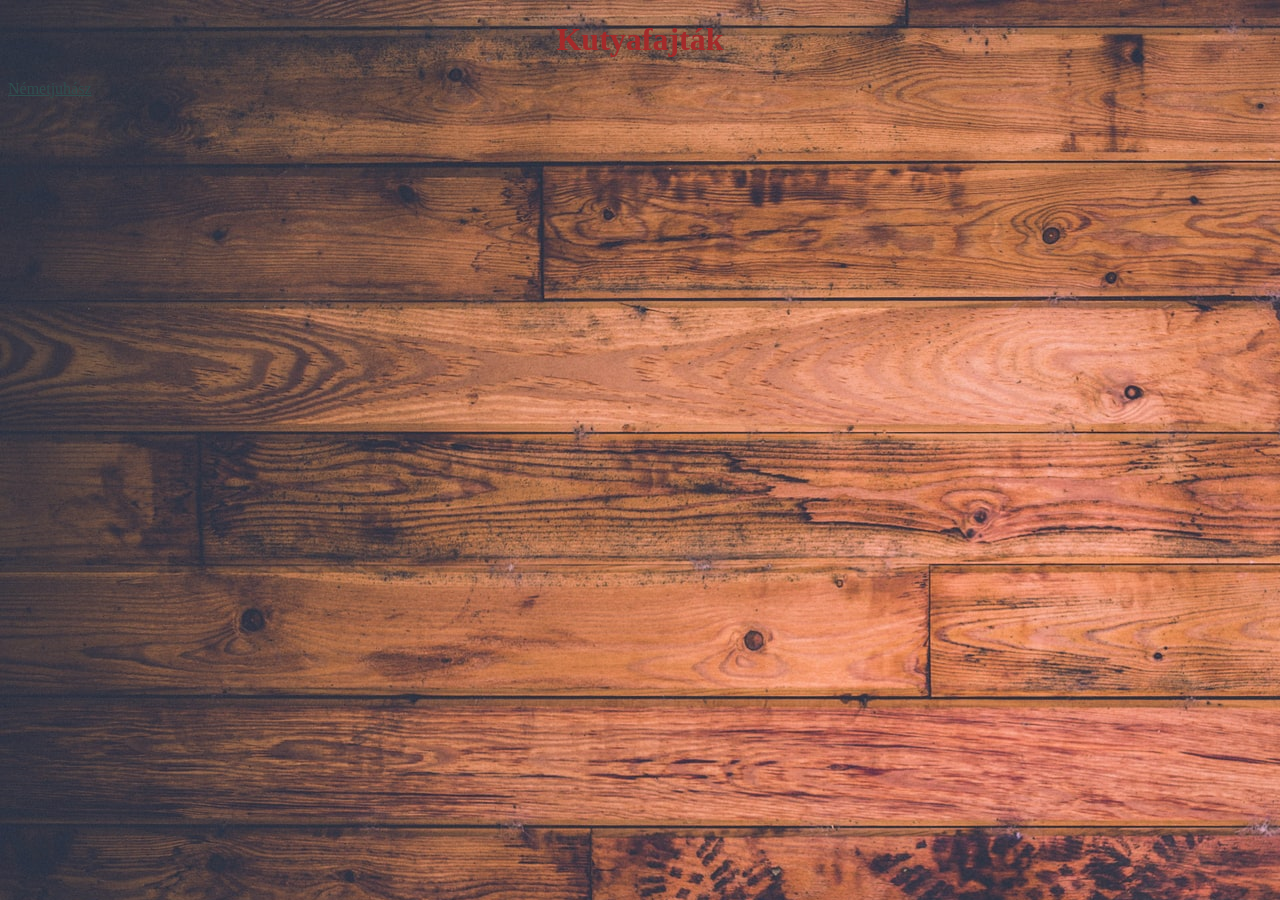
==== index.html @ 20c3d732 "bekezdések megformázva" ====
<!DOCTYPE html>
<html lang="hu">
<head>
    <meta charset="UTF-8">
    <meta name="viewport" content="width=device-width, initial-scale=1.0">
    <title>Kutyafajták</title>

    <link rel="stylesheet" href="./css/style.css">

</head>
<body>
    
<h1>Kutyafajták</h1>

<a href="./dogs/german-shepard.html">Németjuhász</a>

</body>
</html>
---- css/style.css ----
body{

    background-image: url(../img/background/keith-misner-h0Vxgz5tyXA-unsplash.jpg);
    color: brown

}

h1{

    text-align: center;

}

a, a:link, a:visited, a:hover, a:active {
    color: darkslategray;
}

p{

    line-height: 1.5;
    text-indent: 1cm;

}
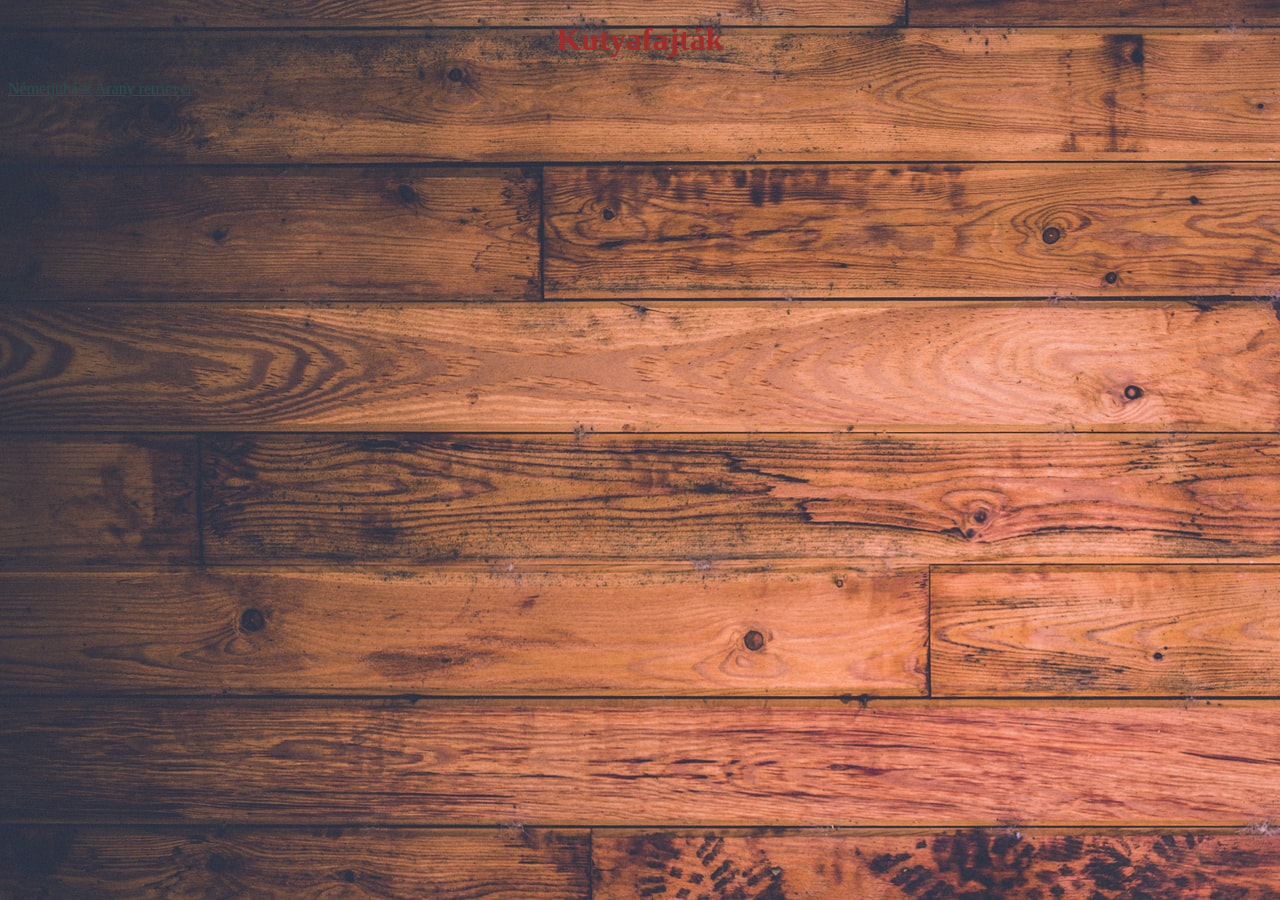
==== commit 28266b29: "arany retriever áthelyezve" ====
--- a/index.html
+++ b/index.html
@@ -13,6 +13,8 @@
 <h1>Kutyafajták</h1>
 
 <a href="./dogs/german-shepard.html">Németjuhász</a>
+<a href="./dogs/golden-retriever.html">Arany retriever</a>
+
 
 </body>
 </html>
--- a/css/style.css
+++ b/css/style.css
@@ -1,23 +1,44 @@
-body{
+body {
 
     background-image: url(../img/background/keith-misner-h0Vxgz5tyXA-unsplash.jpg);
     color: brown
-
 }
 
-h1{
+h1 {
 
     text-align: center;
 
 }
 
-a, a:link, a:visited, a:hover, a:active {
+a,
+a:link,
+a:visited,
+a:hover,
+a:active {
     color: darkslategray;
 }
 
-p{
+p {
 
     line-height: 1.5;
     text-indent: 1cm;
 
 }
+
+.kepek {
+    text-align: center;
+    float: none;
+
+}
+
+.kep{
+
+    width: 280px;
+    vertical-align: middle;
+    background-color: white;
+    padding: 10px;
+    margin: 5px;
+    border: 1px solid #4d0808;
+    box-shadow: 3px 3px 10px  #4d0808;
+
+}
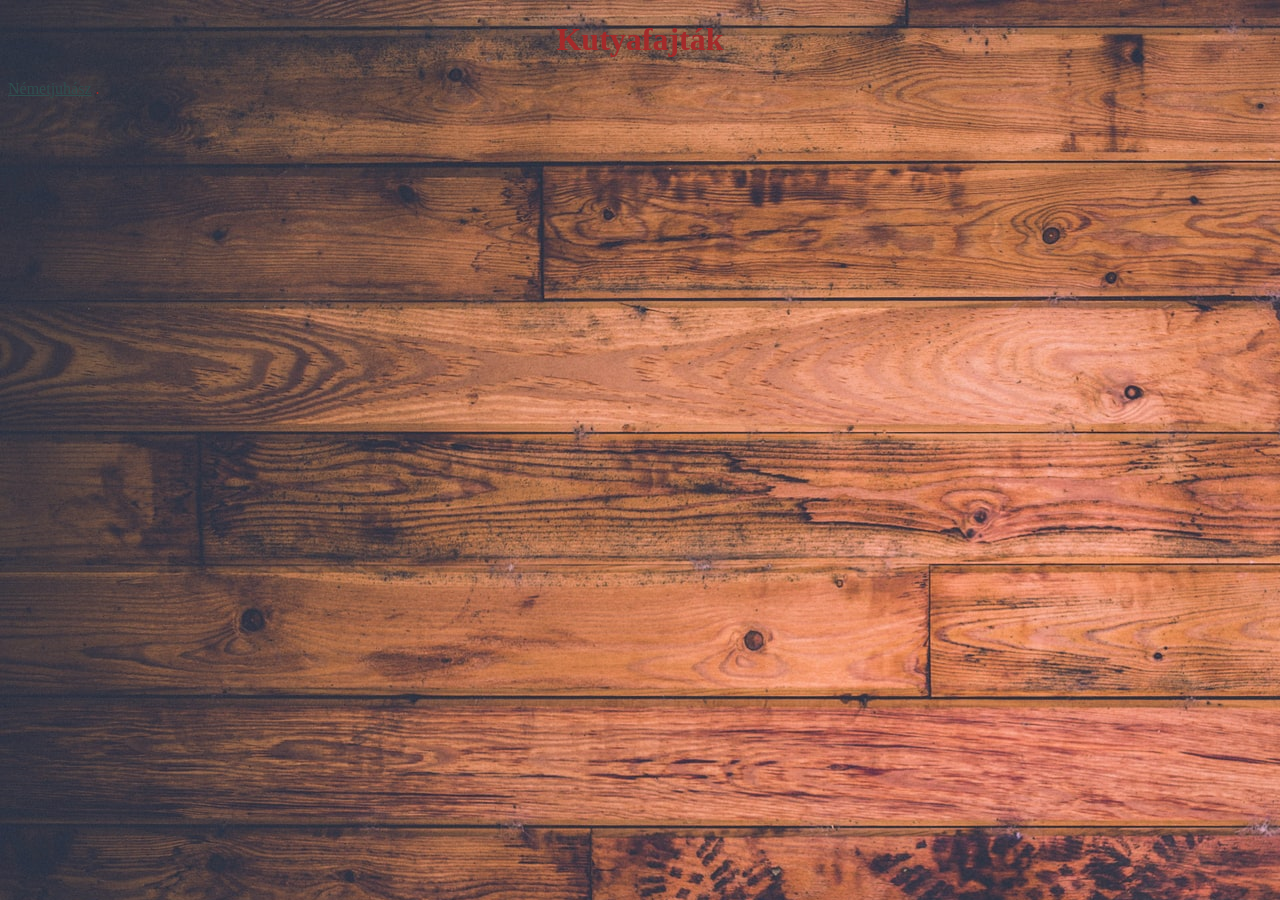
==== commit 55fdb9b3: "üres" ====
--- a/index.html
+++ b/index.html
@@ -12,9 +12,7 @@
     
 <h1>Kutyafajták</h1>
 
-<a href="./dogs/german-shepard.html">Németjuhász</a>
-<a href="./dogs/golden-retriever.html">Arany retriever</a>
-
-
+<a href="./german-shepard.html">Németjuhász</a>
+.
 </body>
 </html>
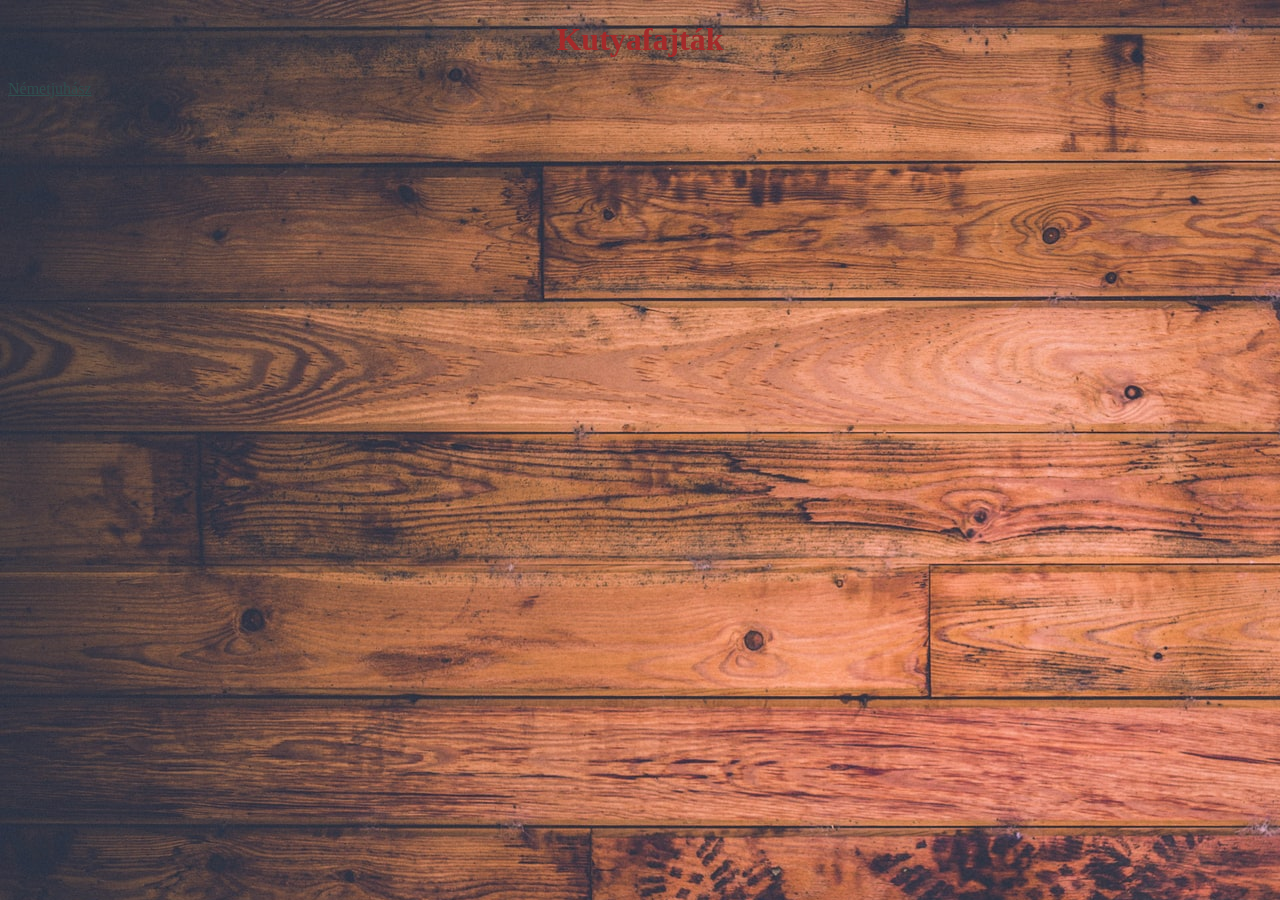
==== commit c7c8d520: "üres" ====
--- a/index.html
+++ b/index.html
@@ -13,6 +13,6 @@
 <h1>Kutyafajták</h1>
 
 <a href="./german-shepard.html">Németjuhász</a>
-.
+
 </body>
 </html>
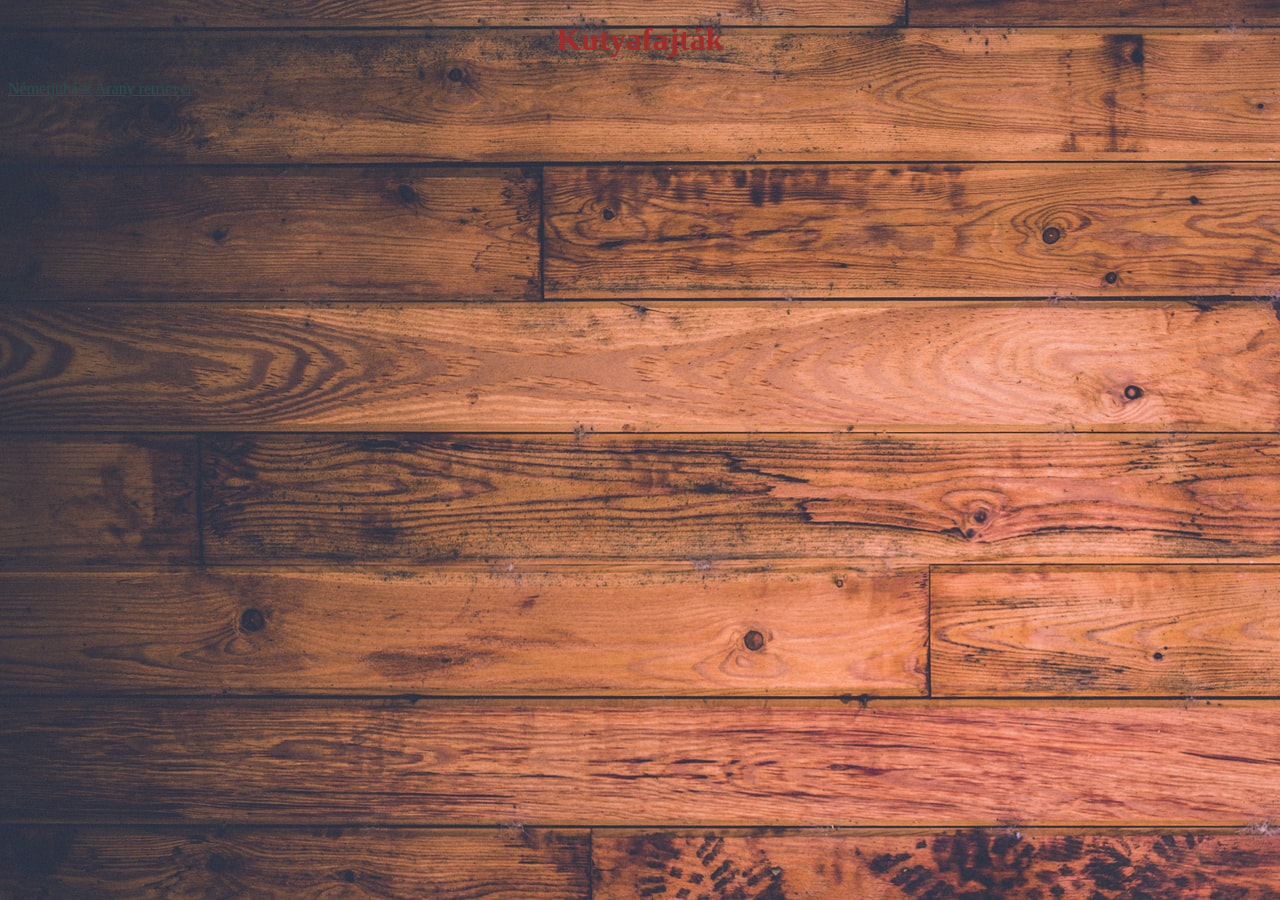
==== commit 67f748e3: "táblátar megformázva" ====
--- a/index.html
+++ b/index.html
@@ -12,7 +12,9 @@
     
 <h1>Kutyafajták</h1>
 
-<a href="./german-shepard.html">Németjuhász</a>
+<a href="./dogs/german-shepard.html">Németjuhász</a>
+<a href="./dogs/golden-retriever.html">Arany retriever</a>
+
 
 </body>
 </html>
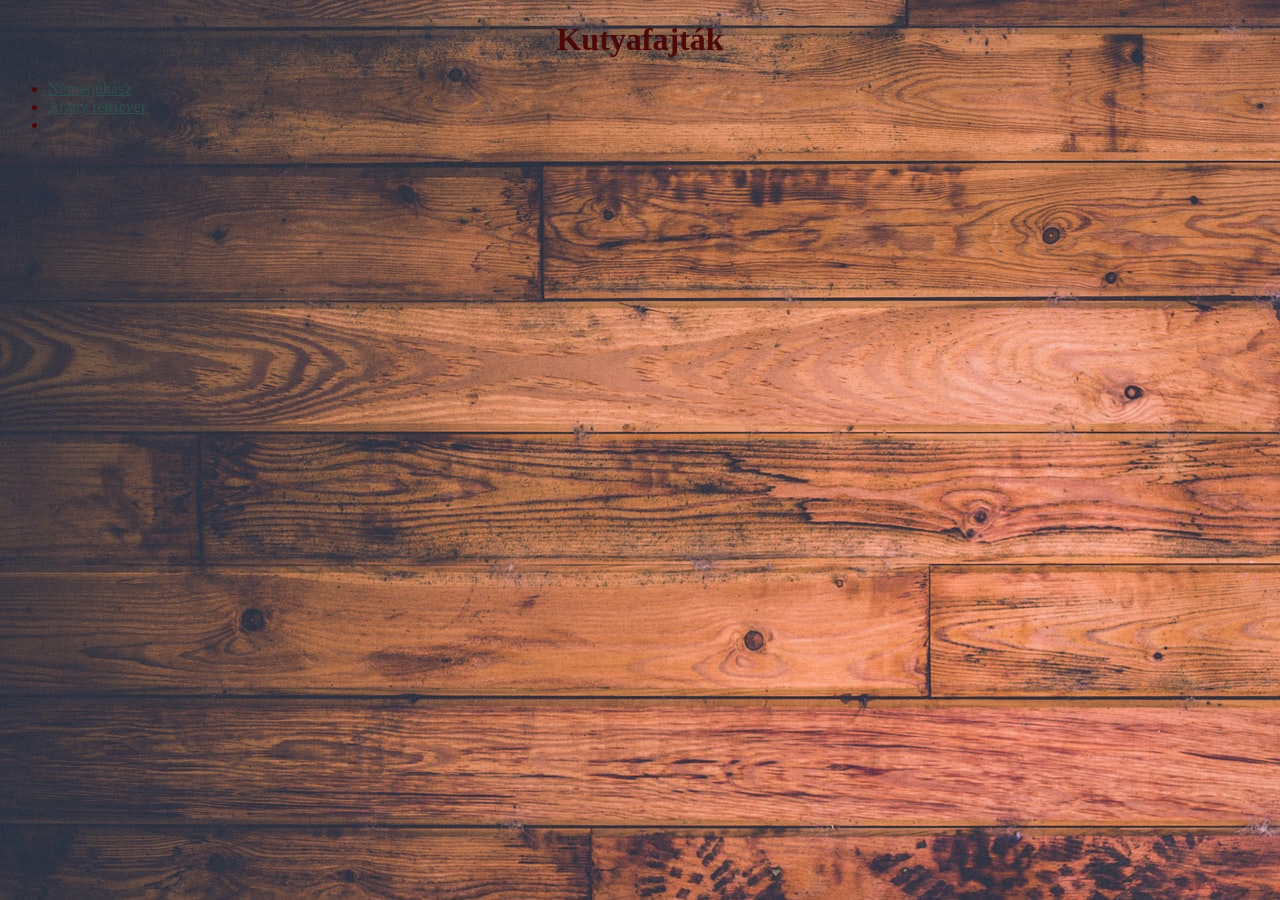
==== commit fe4a121a: "táblázat megformázva 2" ====
--- a/index.html
+++ b/index.html
@@ -12,8 +12,14 @@
     
 <h1>Kutyafajták</h1>
 
-<a href="./dogs/german-shepard.html">Németjuhász</a>
-<a href="./dogs/golden-retriever.html">Arany retriever</a>
+<ul>
+    <li><a href="./dogs/german-shepard.html">Németjuhász</a></li>
+    <li><a href="./dogs/golden-retriever.html">Arany retriever</a></li>
+    <li></li>
+</ul>
+
+
+
 
 
 </body>
--- a/css/style.css
+++ b/css/style.css
@@ -1,7 +1,7 @@
 body {
 
     background-image: url(../img/background/keith-misner-h0Vxgz5tyXA-unsplash.jpg);
-    color: brown
+    color: #4d0808
 }
 
 h1 {
@@ -41,4 +41,20 @@
     border: 1px solid #4d0808;
     box-shadow: 3px 3px 10px  #4d0808;
 
-}+}
+
+table{
+
+        border-collapse: collapse;
+        margin: 0 auto;
+   
+}
+
+td {
+
+border: 1px solid #aa7777;
+padding: 0.5rem;
+
+
+}
+
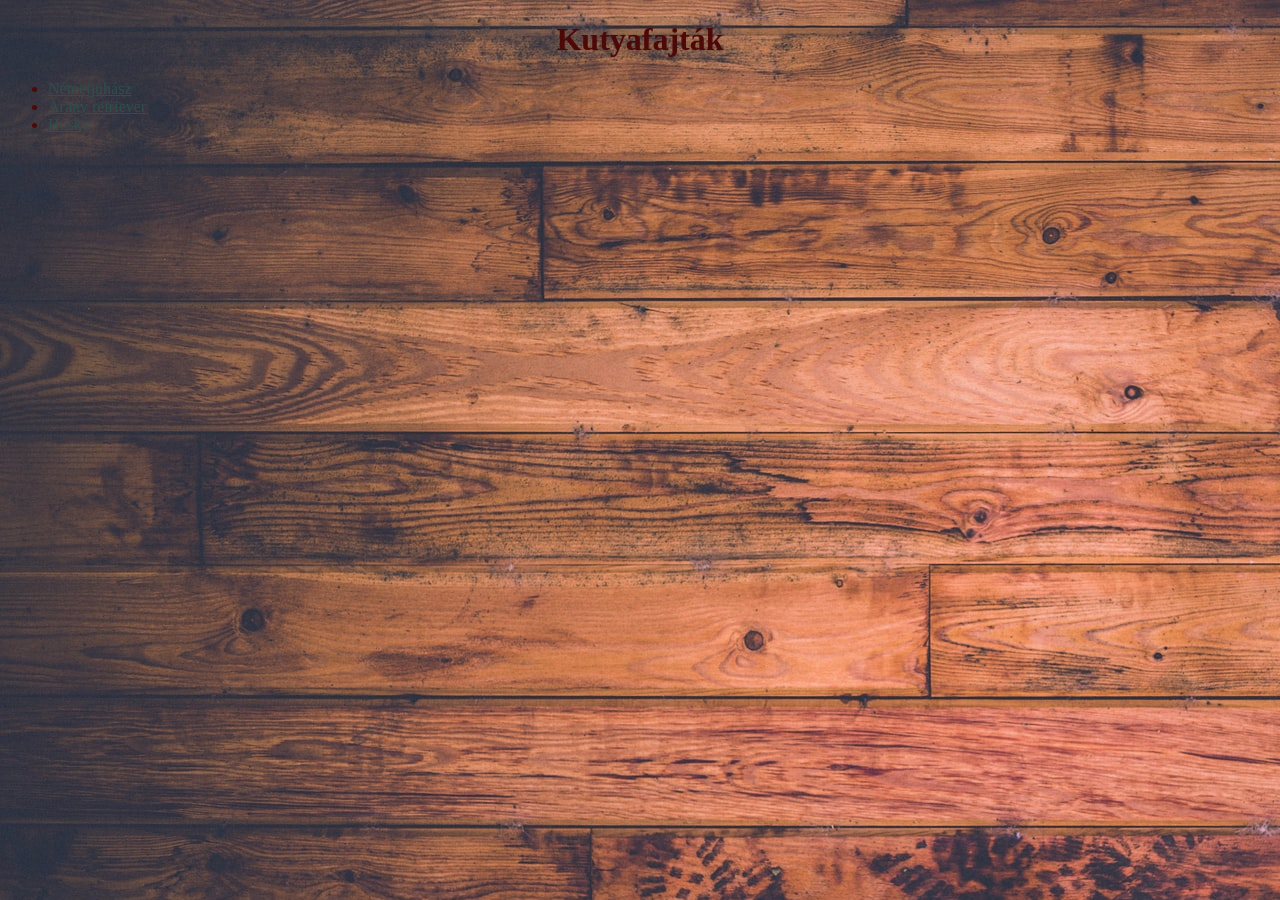
==== commit 38177558: "főoldal módosítva" ====
--- a/index.html
+++ b/index.html
@@ -15,7 +15,7 @@
 <ul>
     <li><a href="./dogs/german-shepard.html">Németjuhász</a></li>
     <li><a href="./dogs/golden-retriever.html">Arany retriever</a></li>
-    <li></li>
+    <li><a href="./dogs/husky.html">Husky</a></li>
 </ul>
 
 
--- a/css/style.css
+++ b/css/style.css
@@ -31,7 +31,7 @@
 
 }
 
-.kep{
+.kep {
 
     width: 280px;
     vertical-align: middle;
@@ -39,22 +39,31 @@
     padding: 10px;
     margin: 5px;
     border: 1px solid #4d0808;
-    box-shadow: 3px 3px 10px  #4d0808;
+    box-shadow: 3px 3px 10px #4d0808;
 
 }
 
-table{
+table {
 
-        border-collapse: collapse;
-        margin: 0 auto;
-   
+    border-collapse: collapse;
+    margin: 0 auto;
+
 }
 
 td {
 
-border: 1px solid #aa7777;
-padding: 0.5rem;
+    border: 1px solid #aa7777;
+    padding: 0.5rem;
 
 
 }
 
+.minikep{
+
+    float: right;
+    width: 400px;
+    margin-left: 20px;
+    border: 3px solid #4d0808;
+
+
+}
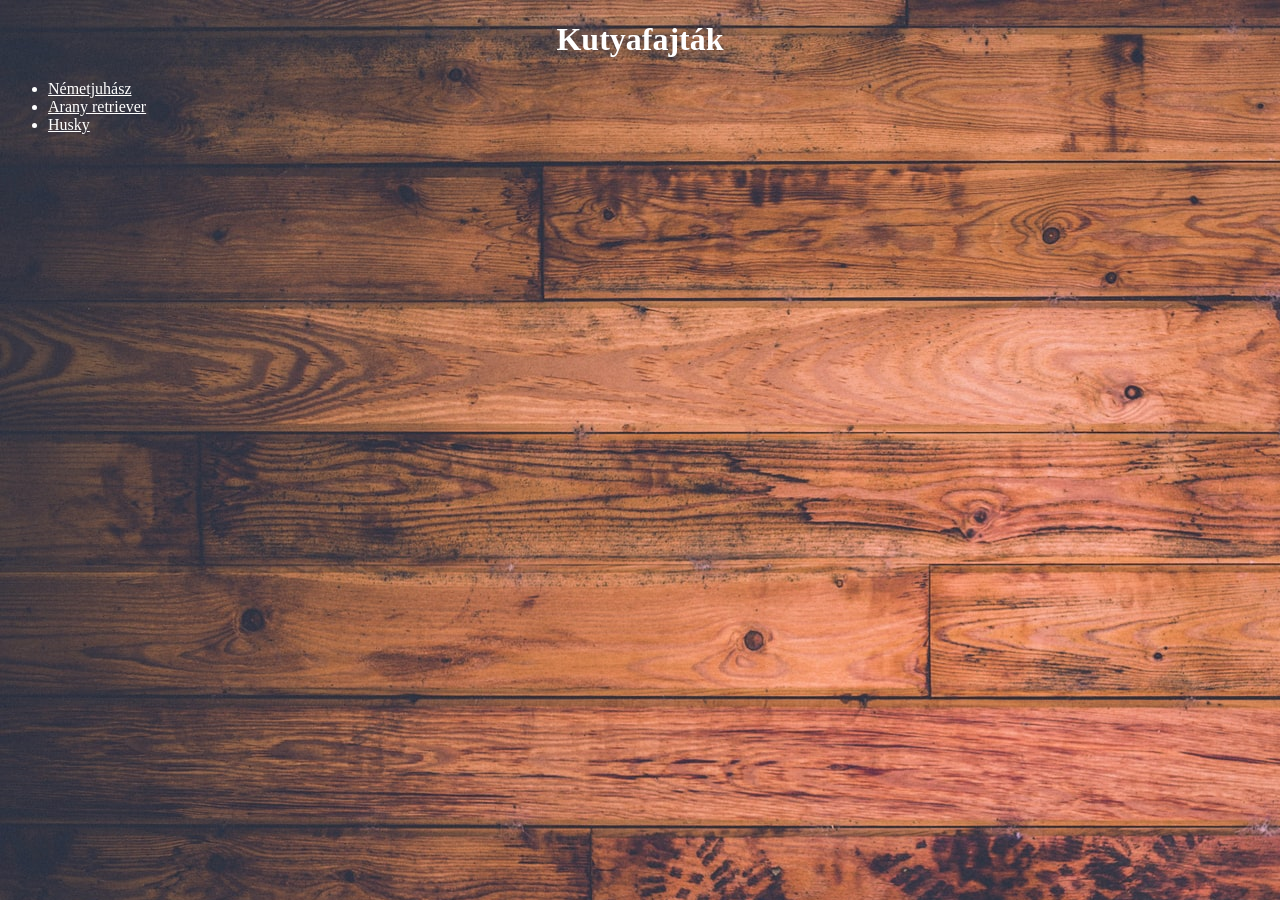
==== commit b987d19a: "ekészült !!!" ====
--- a/index.html
+++ b/index.html
@@ -10,12 +10,12 @@
 </head>
 <body>
     
-<h1>Kutyafajták</h1>
+<h1 style="color: white">Kutyafajták</h1>
 
-<ul>
-    <li><a href="./dogs/german-shepard.html">Németjuhász</a></li>
-    <li><a href="./dogs/golden-retriever.html">Arany retriever</a></li>
-    <li><a href="./dogs/husky.html">Husky</a></li>
+<ul style="color: white">
+    <li><a style="color: white" href="./dogs/german-shepherd.html">Németjuhász</a></li>
+    <li><a style="color: white" href="./dogs/golden-retriever.html">Arany retriever</a></li>
+    <li><a style="color: white" href="./dogs/husky.html">Husky</a></li>
 </ul>
 
 
--- a/css/style.css
+++ b/css/style.css
@@ -66,4 +66,11 @@
     border: 3px solid #4d0808;
 
 
+}
+
+main {
+    max-width: 1000px;
+    margin: 0 auto;
+    padding: 20px;
+    background-color: rgba(255, 255, 255, 0.6);
 }
